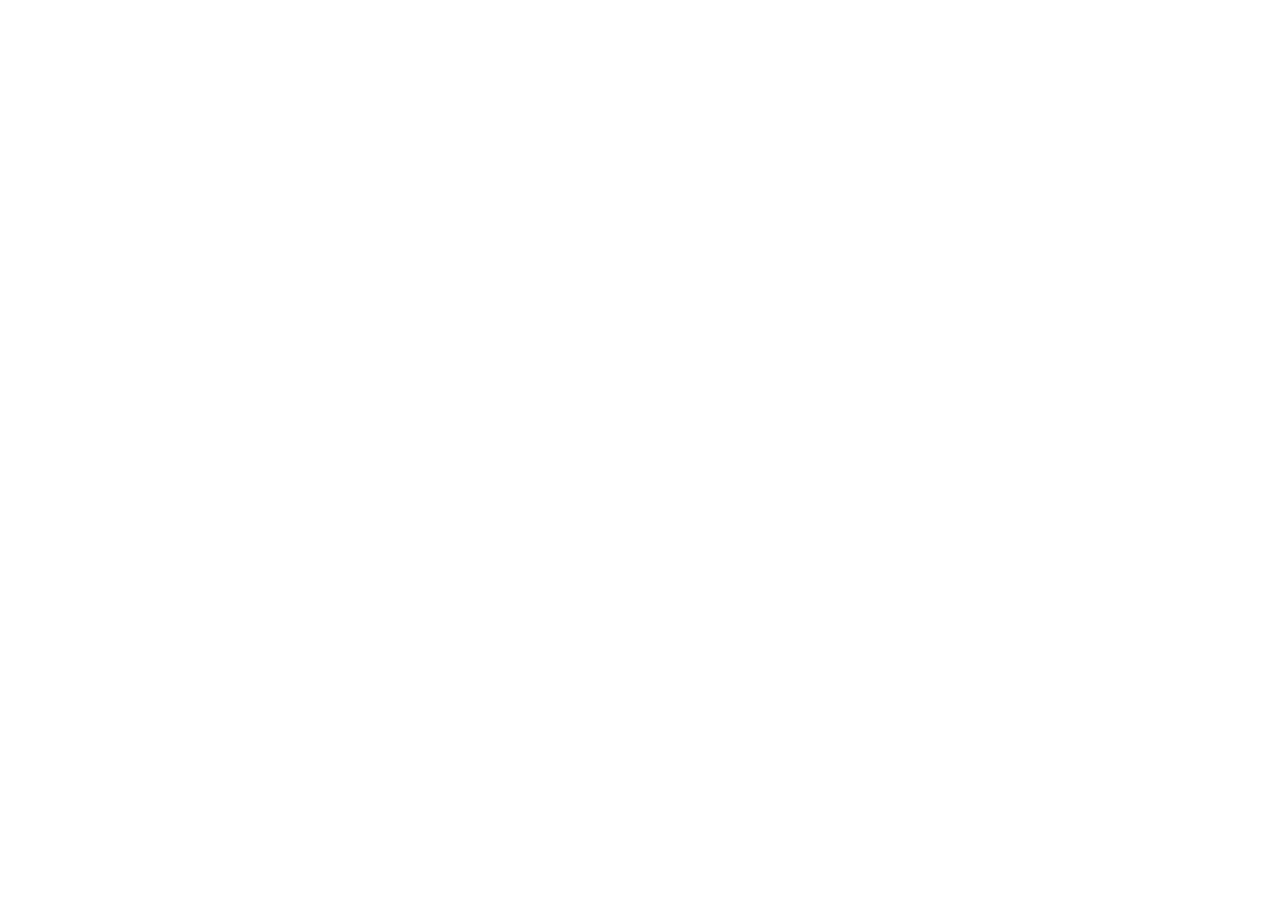
==== index.html @ a85ee02c "Add Google site verification page" ====
<!doctype html>
<html lang="en">
  <head>
    <meta charset="utf-8">
    <meta name="viewport" content="width=device-width, initial-scale=1">
    <meta name="google-site-verification" content="SdkcGnZ0TJqAQD-XSaxdFHs3NhHoQCtlBqXM9RdpTBs">
    <title>Neon Flip Game</title>
  </head>
  <body>
  </body>
</html>
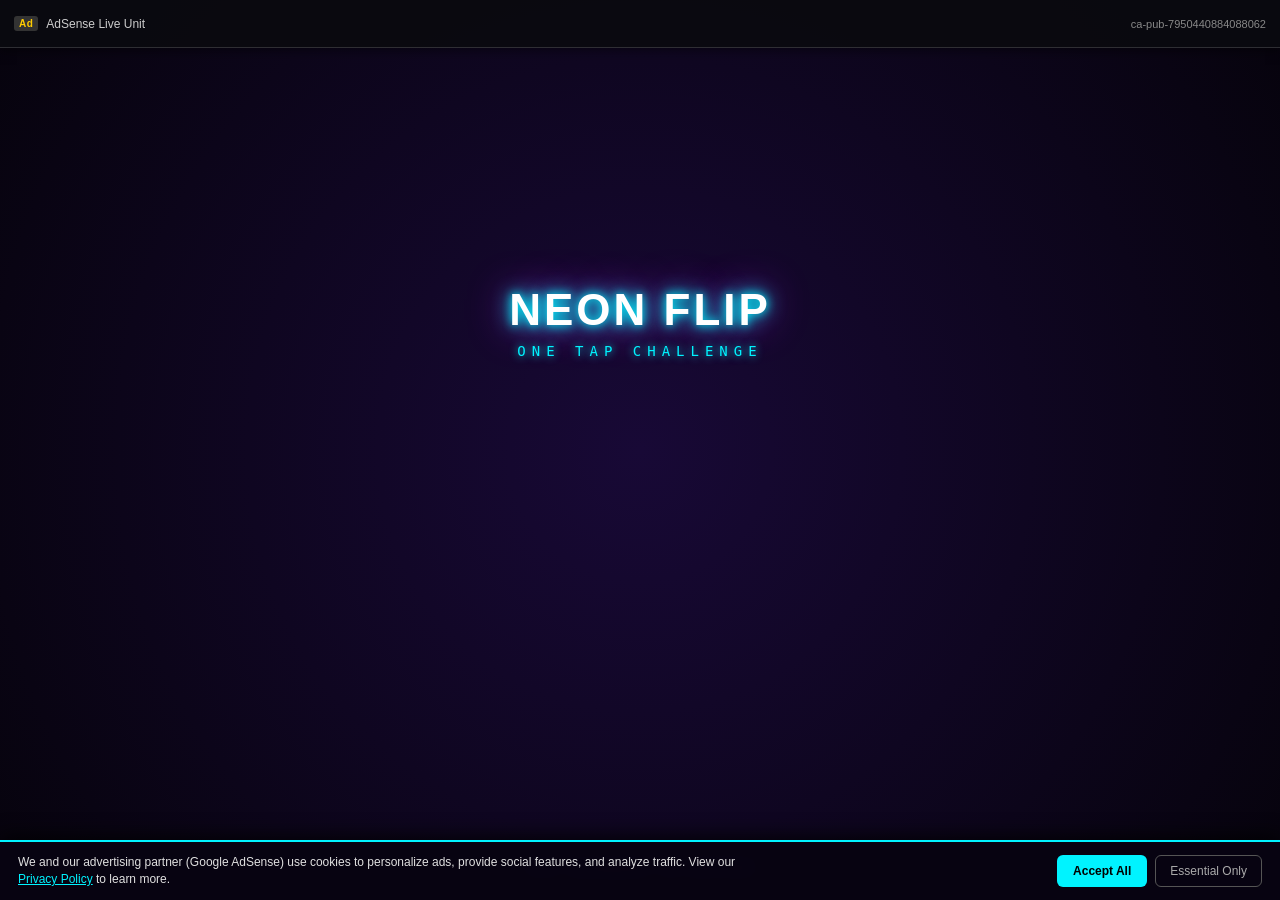
==== commit 8f27496d: "Restore game and add four AdSense units Co-authored-by: Copilot <223556219+Copilot@users.noreply.git" ====
--- a/index.html
+++ b/index.html
@@ -1,11 +1,500 @@
-<!doctype html>
+<!DOCTYPE html>
 <html lang="en">
-  <head>
-    <meta charset="utf-8">
-    <meta name="viewport" content="width=device-width, initial-scale=1">
-    <meta name="google-site-verification" content="SdkcGnZ0TJqAQD-XSaxdFHs3NhHoQCtlBqXM9RdpTBs">
-    <title>Neon Flip Game</title>
-  </head>
-  <body>
-  </body>
-</html>+<head>
+  <meta charset="UTF-8">
+  <meta name="viewport" content="width=device-width, initial-scale=1.0, maximum-scale=1.0, user-scalable=no, viewport-fit=cover">
+  <title>NEON FLIP – One Tap Gravity Challenge</title>
+  <meta name="description" content="Addictive one-touch cyberpunk arcade game. Tap to flip gravity, avoid lethal lasers, collect coins, and challenge friends!">
+  <meta name="google-adsense-account" content="ca-pub-7950440884088062">
+  <meta name="theme-color" content="#06040e">
+
+  <!-- Live Google AdSense Script -->
+  <script async src="https://pagead2.googlesyndication.com/pagead/js/adsbygoogle.js?client=ca-pub-7950440884088062" crossorigin="anonymous"></script>
+
+  <link rel="stylesheet" href="css/style.css">
+  <style>
+    /* Legal Navigation & Cookie Banner Styling */
+    .menu-legal-links {
+      display: flex;
+      flex-wrap: wrap;
+      justify-content: center;
+      gap: 12px;
+      margin-top: 14px;
+      padding-top: 10px;
+      border-top: 1px solid rgba(0, 243, 255, 0.2);
+    }
+    .menu-legal-links a {
+      color: #00f3ff;
+      font-size: 11px;
+      text-decoration: none;
+      font-weight: bold;
+    }
+    .menu-legal-links a:hover { text-decoration: underline; }
+
+    /* Live AdSense Banner Wrapper */
+    .adsense-unit-wrapper {
+      width: 100%;
+      max-width: 420px;
+      min-height: 50px;
+      background: rgba(10, 8, 20, 0.85);
+      border: 1px solid rgba(0, 243, 255, 0.3);
+      border-radius: 8px;
+      margin: 8px 0;
+      overflow: hidden;
+      display: flex;
+      flex-direction: column;
+      align-items: center;
+      justify-content: center;
+    }
+    .adsense-tag-label {
+      font-size: 9px;
+      color: #78909c;
+      text-transform: uppercase;
+      letter-spacing: 0.5px;
+      margin-bottom: 2px;
+    }
+
+    /* Cookie Banner */
+    #cookie-consent-banner {
+      position: fixed;
+      bottom: 0;
+      left: 0;
+      width: 100%;
+      background: rgba(8, 4, 18, 0.98);
+      border-top: 2px solid #00f3ff;
+      padding: 12px 18px;
+      z-index: 9999;
+      display: flex;
+      flex-wrap: wrap;
+      align-items: center;
+      justify-content: space-between;
+      gap: 12px;
+      box-shadow: 0 -4px 20px rgba(0, 0, 0, 0.8);
+      backdrop-filter: blur(8px);
+    }
+    .cookie-text {
+      font-size: 12px;
+      color: #e0e0e0;
+      max-width: 720px;
+      line-height: 1.4;
+    }
+    .cookie-text a { color: #00f3ff; text-decoration: underline; }
+    .cookie-actions { display: flex; gap: 8px; }
+    .btn-cookie-accept {
+      background: #00f3ff;
+      color: #000;
+      font-weight: 900;
+      font-size: 12px;
+      padding: 8px 16px;
+      border: none;
+      border-radius: 6px;
+      cursor: pointer;
+    }
+    .btn-cookie-decline {
+      background: transparent;
+      color: #aaa;
+      border: 1px solid #555;
+      font-size: 12px;
+      padding: 8px 14px;
+      border-radius: 6px;
+      cursor: pointer;
+    }
+
+    /* Editorial Details for AdSense Crawlers */
+    .game-editorial-guide {
+      margin-top: 10px;
+      text-align: left;
+      font-size: 11px;
+      color: #8e9aaf;
+      line-height: 1.4;
+      background: rgba(0, 0, 0, 0.4);
+      padding: 8px 12px;
+      border-radius: 8px;
+      border: 1px solid rgba(255, 255, 255, 0.08);
+      max-height: 80px;
+      overflow-y: auto;
+    }
+    .game-editorial-guide summary {
+      color: #00f3ff;
+      font-weight: bold;
+      cursor: pointer;
+      margin-bottom: 4px;
+    }
+  </style>
+</head>
+<body>
+
+  <div id="game-container">
+    <!-- Game Canvas -->
+    <canvas id="gameCanvas"></canvas>
+
+    <!-- Top AdSense Banner Bar -->
+    <aside id="admob-banner" aria-label="Advertisement Banner">
+      <div class="admob-content">
+        <span class="admob-badge">Ad</span>
+        <span>AdSense Live Unit</span>
+      </div>
+      <div style="font-size: 11px; color: #888;">ca-pub-7950440884088062</div>
+    </aside>
+
+    <!-- Screen 1: Animated Splash Screen -->
+    <section id="splash-screen" class="game-screen interactive-layer" aria-label="Splash Screen">
+      <div class="splash-content">
+        <h1 class="neon-logo">NEON FLIP</h1>
+        <div class="neon-sublogo">ONE TAP CHALLENGE</div>
+      </div>
+      <div id="splash-tap" class="tap-to-start hidden">TAP SCREEN TO ENTER</div>
+    </section>
+
+    <!-- Screen 2: Main Menu -->
+    <section id="menu-screen" class="game-screen interactive-layer hidden" aria-label="Main Menu">
+      <!-- Live AdSense Banner -->
+      <div class="adsense-unit-wrapper">
+        <div class="adsense-tag-label">Advertisement</div>
+        <ins class="adsbygoogle"
+             style="display:block"
+             data-ad-format="autorelaxed"
+             data-ad-client="ca-pub-7950440884088062"
+             data-ad-slot="6304951178"></ins>
+        <script>(adsbygoogle = window.adsbygoogle || []).push({});</script>
+        <ins class="adsbygoogle"
+             style="display:block"
+             data-ad-format="fluid"
+             data-ad-layout-key="-6t+ed+2i-1n-4w"
+             data-ad-client="ca-pub-7950440884088062"
+             data-ad-slot="7618032841"></ins>
+        <script>(adsbygoogle = window.adsbygoogle || []).push({});</script>
+      </div>
+
+      <!-- Top Stats Bar -->
+      <header class="stats-bar">
+        <div class="stat-pill stat-coins">
+          <span>🪙</span>
+          <span class="stat-coins-val">0</span>
+        </div>
+        <div id="vip-user-badge" class="vip-badge-tag hidden">VIP PASS ACTIVE</div>
+        <div class="stat-pill stat-high">
+          <span>👑 BEST:</span>
+          <span class="stat-highscore-val">0</span>
+        </div>
+      </header>
+
+      <div class="menu-hero">
+        <h2 class="menu-title">NEON FLIP</h2>
+        <div class="menu-subtitle">QUANTUM REFLEX MATRIX</div>
+      </div>
+
+      <div id="friend-challenge-alert" class="friend-challenge-alert hidden"></div>
+
+      <div class="menu-actions">
+        <button id="btn-play" class="cyber-btn btn-play-primary">
+          <span>▶ PLAY GAME</span>
+        </button>
+
+        <button id="btn-daily-challenge" class="cyber-btn btn-daily-accent">
+          <span>🌟 DAILY CHALLENGE</span>
+        </button>
+
+        <div class="menu-grid-buttons">
+          <button id="btn-open-shop" class="cyber-btn cyber-btn-secondary">
+            <span>🎨 SKINS</span>
+          </button>
+          <button id="btn-open-leaderboard" class="cyber-btn cyber-btn-secondary">
+            <span>🏆 RANKS</span>
+          </button>
+          <button id="btn-open-daily-rewards" class="cyber-btn cyber-btn-secondary">
+            <span>🎁 DAILY</span>
+          </button>
+          <button id="btn-open-achievements" class="cyber-btn cyber-btn-secondary">
+            <span>⭐ BADGES</span>
+          </button>
+        </div>
+
+        <button id="btn-open-vip" class="cyber-btn" style="border-color: #ffd700; color: #ffd700;">
+          <span>👑 VIP PASS (NO ADS)</span>
+        </button>
+
+        <button id="btn-open-settings" class="cyber-btn cyber-btn-secondary" style="margin-top: 4px;">
+          <span>⚙️ SETTINGS</span>
+        </button>
+
+        <!-- Editorial Overview for Googlebot Quality Indexing -->
+        <details class="game-editorial-guide">
+          <summary>🎮 About Neon Flip & Mechanics</summary>
+          <p>Neon Flip is an arcade reflex runner. Tap the screen or press Space to invert gravity between the floor and ceiling. Avoid laser spires and plasma mines while collecting neon coins. Near-miss maneuvers grant combo score multipliers. Features 8 unlockable skins, daily seeded runs, and real-time tournaments.</p>
+        </details>
+
+        <!-- Legal Navigation Links -->
+        <nav class="menu-legal-links" aria-label="Legal Navigation">
+          <a href="about.html">About Us</a>
+          <a href="privacy.html">Privacy Policy</a>
+          <a href="terms.html">Terms of Service</a>
+          <a href="contact.html">Contact Us</a>
+        </nav>
+      </div>
+    </section>
+
+    <!-- Screen 3: Gameplay HUD -->
+    <section id="gameplay-screen" class="game-screen hidden" aria-label="Gameplay HUD">
+      <header class="hud-top-bar">
+        <div class="stat-pill stat-coins interactive-ui">
+          <span>🪙</span>
+          <span id="hud-coins">0</span>
+        </div>
+
+        <div class="hud-score-box">
+          <div id="hud-score" class="hud-score-number">0</div>
+          <div id="hud-combo" class="hud-combo-badge hidden">2x COMBO!</div>
+        </div>
+
+        <button id="btn-pause" class="btn-icon interactive-ui" aria-label="Pause">⏸</button>
+      </header>
+
+      <div id="hud-challenge-banner" class="hud-challenge-banner hidden"></div>
+      <div class="tap-hint">TAP ANYWHERE TO FLIP GRAVITY</div>
+    </section>
+
+    <!-- Screen 4: Game Over Screen -->
+    <section id="gameover-screen" class="game-screen interactive-layer hidden" aria-label="Game Over">
+      <div class="gameover-card">
+        <h2 class="go-title">SYSTEM HALTED</h2>
+        <div id="go-new-high-badge" class="new-high-badge hidden">🏆 NEW RECORD!</div>
+
+        <div id="go-score-val" class="go-score-large">0</div>
+
+        <div class="go-stats-grid">
+          <div class="go-stat-cell">
+            <div class="cell-label">BEST RECORD</div>
+            <div id="go-best-val" class="cell-val">0</div>
+          </div>
+          <div class="go-stat-cell">
+            <div class="cell-label">COINS</div>
+            <div id="go-coins-val" class="cell-val">+0</div>
+          </div>
+          <div class="go-stat-cell">
+            <div class="cell-label">NEAR MISS</div>
+            <div id="go-nearmiss-val" class="cell-val">0</div>
+          </div>
+        </div>
+
+        <!-- Live Google AdSense Game-Over Ad Unit -->
+        <div class="adsense-unit-wrapper">
+          <div class="adsense-tag-label">Advertisement</div>
+          <ins class="adsbygoogle"
+               style="display:block; text-align:center;"
+               data-ad-layout="in-article"
+               data-ad-format="fluid"
+               data-ad-client="ca-pub-7950440884088062"
+               data-ad-slot="7697748881"></ins>
+          <script>(adsbygoogle = window.adsbygoogle || []).push({});</script>
+          <!-- VELAR -->
+          <ins class="adsbygoogle"
+                style="display:block"
+                data-ad-client="ca-pub-7950440884088062"
+                data-ad-slot="7650656586"
+                data-ad-format="auto"
+                data-full-width-responsive="true"></ins>
+          <script>(adsbygoogle = window.adsbygoogle || []).push({});</script>
+        </div>
+
+        <div class="go-actions">
+          <button id="btn-revive-ad" class="cyber-btn btn-revive-accent">
+            <span>🎬 REVIVE WITH SHIELD</span>
+          </button>
+          <button id="btn-double-coins" class="cyber-btn" style="border-color: #ffd700; color: #ffd700;">
+            <span>💰 DOUBLE COINS</span>
+          </button>
+          <button id="btn-gameover-restart" class="cyber-btn btn-play-primary">
+            <span>↺ INSTANT RESTART</span>
+          </button>
+          <button id="btn-share-scorecard" class="cyber-btn btn-share-accent">
+            <span>📤 SHARE SCORECARD</span>
+          </button>
+          <button id="btn-gameover-menu" class="cyber-btn cyber-btn-secondary">
+            <span>MAIN MENU</span>
+          </button>
+        </div>
+      </div>
+    </section>
+
+    <!-- Modal: Pause -->
+    <div id="pause-modal" class="modal-overlay hidden" role="dialog" aria-modal="true">
+      <div class="modal-content interactive-ui">
+        <div class="modal-header">
+          <h3 class="modal-title">GAME PAUSED</h3>
+        </div>
+        <div class="modal-body" style="display: flex; flex-direction: column; gap: 12px;">
+          <button id="btn-resume" class="cyber-btn btn-play-primary">RESUME</button>
+          <button id="btn-pause-restart" class="cyber-btn">RESTART</button>
+          <button id="btn-pause-quit" class="cyber-btn cyber-btn-secondary">QUIT TO MENU</button>
+        </div>
+      </div>
+    </div>
+
+    <!-- Modal: Skins Shop -->
+    <div id="skins-modal" class="modal-overlay hidden" role="dialog" aria-modal="true">
+      <div class="modal-content interactive-ui">
+        <div class="modal-header">
+          <h3 class="modal-title">CYBER SKINS SHOP</h3>
+          <button class="btn-close-modal">✕</button>
+        </div>
+        <div class="modal-body">
+          <div id="skins-grid-container" class="skins-grid"></div>
+        </div>
+      </div>
+    </div>
+
+    <!-- Modal: Leaderboards -->
+    <div id="leaderboard-modal" class="modal-overlay hidden" role="dialog" aria-modal="true">
+      <div class="modal-content interactive-ui">
+        <div class="modal-header">
+          <h3 class="modal-title">LEADERBOARDS</h3>
+          <button class="btn-close-modal">✕</button>
+        </div>
+        <div class="modal-body">
+          <div class="lb-tabs">
+            <button id="tab-global" class="lb-tab active">GLOBAL</button>
+            <button id="tab-daily" class="lb-tab">DAILY SEED</button>
+          </div>
+          <div id="leaderboard-list" class="lb-list"></div>
+        </div>
+      </div>
+    </div>
+
+    <!-- Modal: Daily Rewards -->
+    <div id="daily-rewards-modal" class="modal-overlay hidden" role="dialog" aria-modal="true">
+      <div class="modal-content interactive-ui">
+        <div class="modal-header">
+          <h3 class="modal-title">7-DAY DAILY REWARDS</h3>
+          <button class="btn-close-modal">✕</button>
+        </div>
+        <div class="modal-body">
+          <div id="daily-calendar-grid" class="daily-grid"></div>
+        </div>
+      </div>
+    </div>
+
+    <!-- Modal: Achievements -->
+    <div id="achievements-modal" class="modal-overlay hidden" role="dialog" aria-modal="true">
+      <div class="modal-content interactive-ui">
+        <div class="modal-header">
+          <h3 class="modal-title">ACHIEVEMENTS</h3>
+          <button class="btn-close-modal">✕</button>
+        </div>
+        <div class="modal-body">
+          <div id="achievements-list-container" class="ach-list"></div>
+        </div>
+      </div>
+    </div>
+
+    <!-- Modal: Settings -->
+    <div id="settings-modal" class="modal-overlay hidden" role="dialog" aria-modal="true">
+      <div class="modal-content interactive-ui">
+        <div class="modal-header">
+          <h3 class="modal-title">SETTINGS</h3>
+          <button class="btn-close-modal">✕</button>
+        </div>
+        <div class="modal-body">
+          <div class="settings-group">
+            <div class="setting-row">
+              <label for="setting-master-vol">Master Volume</label>
+              <input id="setting-master-vol" type="range" min="0" max="100">
+            </div>
+            <div class="setting-row">
+              <label for="setting-sfx-vol">SFX Volume</label>
+              <input id="setting-sfx-vol" type="range" min="0" max="100">
+            </div>
+            <div class="setting-row">
+              <label for="setting-music-vol">Synth Music</label>
+              <input id="setting-music-vol" type="range" min="0" max="100">
+            </div>
+            <div class="setting-row">
+              <label for="setting-haptics">Vibration / Haptics</label>
+              <input id="setting-haptics" type="checkbox">
+            </div>
+            <div class="setting-row">
+              <label for="setting-screenshake">Screen Shake</label>
+              <input id="setting-screenshake" type="checkbox">
+            </div>
+            <div class="setting-row">
+              <label for="setting-quality">Graphics Quality</label>
+              <select id="setting-quality">
+                <option value="high">High (Full Bloom)</option>
+                <option value="medium">Medium</option>
+                <option value="low">Low (Fast Battery)</option>
+              </select>
+            </div>
+            <button id="btn-reset-data" class="cyber-btn" style="border-color: #ff0055; color: #ff0055; margin-top: 10px;">
+              RESET PROGRESS
+            </button>
+          </div>
+        </div>
+      </div>
+    </div>
+
+    <!-- Modal: Share Scorecard -->
+    <div id="scorecard-modal" class="modal-overlay hidden" role="dialog" aria-modal="true">
+      <div class="modal-content interactive-ui">
+        <div class="modal-header">
+          <h3 class="modal-title">SHARE SCORECARD</h3>
+          <button class="btn-close-modal">✕</button>
+        </div>
+        <div class="modal-body" style="text-align: center;">
+          <img id="scorecard-preview-img" alt="Scorecard Preview" src="">
+          <div style="display: flex; flex-direction: column; gap: 8px; margin-top: 14px;">
+            <button id="btn-scorecard-share" class="cyber-btn btn-play-primary">SHARE VIA APPS</button>
+            <button id="btn-scorecard-download" class="cyber-btn">DOWNLOAD IMAGE</button>
+            <button id="btn-copy-challenge-link" class="cyber-btn btn-daily-accent">COPY CHALLENGE LINK</button>
+          </div>
+        </div>
+      </div>
+    </div>
+
+    <!-- GDPR / CCPA Cookie Consent Banner -->
+    <div id="cookie-consent-banner" class="hidden" role="region" aria-label="Cookie Consent">
+      <div class="cookie-text">
+        We and our advertising partner (Google AdSense) use cookies to personalize ads, provide social features, and analyze traffic. View our <a href="privacy.html" target="_blank">Privacy Policy</a> to learn more.
+      </div>
+      <div class="cookie-actions">
+        <button id="btn-cookie-accept" class="btn-cookie-accept">Accept All</button>
+        <button id="btn-cookie-decline" class="btn-cookie-decline">Essential Only</button>
+      </div>
+    </div>
+
+  </div>
+
+  <!-- Cookie Consent Logic -->
+  <script>
+    (function() {
+      const banner = document.getElementById('cookie-consent-banner');
+      const acceptBtn = document.getElementById('btn-cookie-accept');
+      const declineBtn = document.getElementById('btn-cookie-decline');
+      const consentKey = 'neon_flip_cookie_consent';
+
+      if (!localStorage.getItem(consentKey)) {
+        banner.classList.remove('hidden');
+      }
+
+      function handleConsent(choice) {
+        localStorage.setItem(consentKey, choice);
+        banner.classList.add('hidden');
+      }
+
+      if (acceptBtn) acceptBtn.addEventListener('click', () => handleConsent('accepted'));
+      if (declineBtn) declineBtn.addEventListener('click', () => handleConsent('declined'));
+    })();
+  </script>
+
+  <!-- Game Scripts -->
+  <script src="js/storage.js"></script>
+  <script src="js/audio.js"></script>
+  <script src="js/skins.js"></script>
+  <script src="js/challenges.js"></script>
+  <script src="js/admob.js"></script>
+  <script src="js/leaderboard.js"></script>
+  <script src="js/scorecard.js"></script>
+  <script src="js/engine.js"></script>
+  <script src="js/main.js"></script>
+
+</body>
+</html>
--- a/css/style.css
+++ b/css/style.css
@@ -0,0 +1,911 @@
+/* ==========================================================================
+   NEON FLIP: ONE TAP CHALLENGE – Futuristic Cyberpunk Theme
+   ========================================================================== */
+
+:root {
+  --neon-cyan: #00f3ff;
+  --neon-purple: #b026ff;
+  --neon-magenta: #ff007f;
+  --neon-gold: #ffd700;
+  --neon-green: #00ff66;
+  --dark-bg: #06040e;
+  --panel-bg: rgba(18, 12, 34, 0.88);
+  --panel-border: rgba(0, 243, 255, 0.35);
+  --font-cyber: 'Orbitron', -apple-system, BlinkMacSystemFont, "Segoe UI", Roboto, sans-serif;
+  --font-mono: 'Rajdhani', monospace, sans-serif;
+}
+
+* {
+  box-sizing: border-box;
+  margin: 0;
+  padding: 0;
+  -webkit-touch-callout: none;
+  -webkit-user-select: none;
+  user-select: none;
+  -webkit-tap-highlight-color: transparent;
+}
+
+html, body {
+  width: 100%;
+  height: 100%;
+  overflow: hidden;
+  background-color: var(--dark-bg);
+  color: #ffffff;
+  font-family: var(--font-cyber);
+  position: fixed;
+}
+
+/* ==========================================================================
+   MAIN VIEWPORT & CANVAS
+   ========================================================================== */
+
+#game-container {
+  position: relative;
+  width: 100%;
+  height: 100%;
+  overflow: hidden;
+  display: flex;
+  flex-direction: column;
+  align-items: center;
+  justify-content: center;
+  background: radial-gradient(circle at center, #110825 0%, #05030a 100%);
+}
+
+#gameCanvas {
+  position: absolute;
+  top: 0;
+  left: 0;
+  width: 100%;
+  height: 100%;
+  display: block;
+  z-index: 1;
+}
+
+/* ==========================================================================
+   ADMOB SMART BANNER (TOP)
+   ========================================================================== */
+
+#admob-banner {
+  position: absolute;
+  top: 0;
+  left: 0;
+  width: 100%;
+  height: 48px;
+  background: rgba(10, 10, 15, 0.95);
+  border-bottom: 1px solid rgba(255, 255, 255, 0.15);
+  display: flex;
+  align-items: center;
+  justify-content: space-between;
+  padding: 0 14px;
+  z-index: 25;
+  font-family: -apple-system, sans-serif;
+  box-shadow: 0 2px 10px rgba(0, 0, 0, 0.5);
+}
+
+.admob-badge {
+  background: #333;
+  color: #ffcc00;
+  font-size: 10px;
+  font-weight: bold;
+  padding: 2px 5px;
+  border-radius: 3px;
+  letter-spacing: 0.5px;
+}
+
+.admob-content {
+  display: flex;
+  align-items: center;
+  gap: 8px;
+  font-size: 12px;
+  color: #ccc;
+}
+
+.admob-cta {
+  background: #1a73e8;
+  color: #fff;
+  font-size: 11px;
+  font-weight: 600;
+  padding: 4px 10px;
+  border-radius: 4px;
+  text-transform: uppercase;
+}
+
+/* ==========================================================================
+   UI SCREENS & LAYERS
+   ========================================================================== */
+
+.game-screen {
+  position: absolute;
+  top: 0;
+  left: 0;
+  width: 100%;
+  height: 100%;
+  z-index: 10;
+  display: flex;
+  flex-direction: column;
+  align-items: center;
+  justify-content: space-between;
+  padding: 60px 20px 24px;
+  pointer-events: none;
+}
+
+.interactive-layer {
+  pointer-events: auto;
+}
+
+.hidden {
+  display: none !important;
+}
+
+/* ==========================================================================
+   SPLASH SCREEN
+   ========================================================================== */
+
+#splash-screen {
+  background: radial-gradient(circle at center, #180936 0%, #06030c 100%);
+  pointer-events: auto;
+  cursor: pointer;
+}
+
+.splash-content {
+  display: flex;
+  flex-direction: column;
+  align-items: center;
+  margin-top: 25vh;
+}
+
+.neon-logo {
+  font-size: 44px;
+  font-weight: 900;
+  color: #ffffff;
+  text-shadow: 0 0 10px var(--neon-cyan), 0 0 20px var(--neon-cyan), 0 0 40px var(--neon-purple);
+  letter-spacing: 3px;
+  animation: logoPulse 2s infinite ease-in-out;
+}
+
+.neon-sublogo {
+  font-size: 14px;
+  letter-spacing: 6px;
+  color: var(--neon-cyan);
+  text-shadow: 0 0 8px var(--neon-cyan);
+  margin-top: 8px;
+  font-family: var(--font-mono);
+}
+
+.tap-to-start {
+  margin-top: 40px;
+  font-size: 15px;
+  letter-spacing: 3px;
+  color: #ffffff;
+  animation: blink 1.2s infinite;
+}
+
+/* ==========================================================================
+   HEADER STATS BAR
+   ========================================================================== */
+
+.stats-bar {
+  width: 100%;
+  max-width: 420px;
+  display: flex;
+  justify-content: space-between;
+  align-items: center;
+  background: rgba(14, 10, 28, 0.7);
+  backdrop-filter: blur(8px);
+  -webkit-backdrop-filter: blur(8px);
+  padding: 8px 16px;
+  border-radius: 20px;
+  border: 1px solid rgba(0, 243, 255, 0.25);
+  box-shadow: 0 0 12px rgba(0, 243, 255, 0.15);
+}
+
+.stat-pill {
+  display: flex;
+  align-items: center;
+  gap: 6px;
+  font-size: 13px;
+  font-weight: bold;
+}
+
+.stat-coins { color: var(--neon-gold); }
+.stat-high { color: var(--neon-cyan); }
+
+.vip-badge-tag {
+  background: linear-gradient(135deg, #ffd700, #ff8800);
+  color: #000;
+  font-size: 10px;
+  font-weight: 900;
+  padding: 2px 7px;
+  border-radius: 10px;
+  box-shadow: 0 0 8px #ffd700;
+}
+
+/* ==========================================================================
+   MAIN MENU SCREEN
+   ========================================================================== */
+
+.menu-hero {
+  text-align: center;
+  margin-top: 15px;
+}
+
+.menu-title {
+  font-size: 38px;
+  font-weight: 900;
+  letter-spacing: 2px;
+  background: linear-gradient(to bottom, #ffffff, var(--neon-cyan));
+  -webkit-background-clip: text;
+  -webkit-text-fill-color: transparent;
+  text-shadow: 0 0 15px rgba(0, 243, 255, 0.4);
+}
+
+.menu-subtitle {
+  font-size: 12px;
+  letter-spacing: 4px;
+  color: var(--neon-magenta);
+}
+
+.menu-actions {
+  display: flex;
+  flex-direction: column;
+  gap: 12px;
+  width: 100%;
+  max-width: 300px;
+}
+
+.cyber-btn {
+  width: 100%;
+  padding: 14px 20px;
+  font-family: var(--font-cyber);
+  font-size: 15px;
+  font-weight: bold;
+  letter-spacing: 1.5px;
+  color: #ffffff;
+  background: rgba(18, 12, 36, 0.85);
+  border: 1.5px solid var(--neon-cyan);
+  border-radius: 12px;
+  cursor: pointer;
+  position: relative;
+  overflow: hidden;
+  transition: all 0.2s ease;
+  box-shadow: 0 0 12px rgba(0, 243, 255, 0.2);
+  display: flex;
+  align-items: center;
+  justify-content: center;
+  gap: 10px;
+}
+
+.cyber-btn:active {
+  transform: scale(0.97);
+  box-shadow: 0 0 20px rgba(0, 243, 255, 0.5);
+}
+
+.btn-play-primary {
+  background: linear-gradient(135deg, rgba(0, 243, 255, 0.3), rgba(176, 38, 255, 0.3));
+  border-color: var(--neon-cyan);
+  font-size: 18px;
+  padding: 16px 20px;
+  box-shadow: 0 0 22px rgba(0, 243, 255, 0.4);
+}
+
+.btn-daily-accent {
+  border-color: var(--neon-gold);
+  color: var(--neon-gold);
+  box-shadow: 0 0 12px rgba(255, 215, 0, 0.25);
+}
+
+.menu-grid-buttons {
+  display: grid;
+  grid-template-columns: 1fr 1fr;
+  gap: 10px;
+  width: 100%;
+  max-width: 300px;
+}
+
+.cyber-btn-secondary {
+  padding: 10px 12px;
+  font-size: 12px;
+  border-color: rgba(176, 38, 255, 0.6);
+  color: #e0d0ff;
+  border-radius: 10px;
+}
+
+.friend-challenge-alert {
+  width: 100%;
+  max-width: 340px;
+  background: rgba(255, 0, 127, 0.25);
+  border: 1px solid var(--neon-magenta);
+  color: #fff;
+  padding: 8px 12px;
+  border-radius: 8px;
+  font-size: 11px;
+  text-align: center;
+  box-shadow: 0 0 15px rgba(255, 0, 127, 0.3);
+}
+
+/* ==========================================================================
+   GAMEPLAY HUD
+   ========================================================================== */
+
+#gameplay-screen {
+  padding-top: 55px;
+}
+
+.hud-top-bar {
+  width: 100%;
+  display: flex;
+  justify-content: space-between;
+  align-items: center;
+  padding: 0 10px;
+}
+
+.hud-score-box {
+  display: flex;
+  flex-direction: column;
+  align-items: center;
+}
+
+.hud-score-number {
+  font-size: 42px;
+  font-weight: 900;
+  color: #ffffff;
+  text-shadow: 0 0 15px var(--neon-cyan);
+  line-height: 1;
+}
+
+.hud-combo-badge {
+  font-size: 12px;
+  color: var(--neon-magenta);
+  font-weight: bold;
+  letter-spacing: 1px;
+  margin-top: 4px;
+}
+
+.btn-icon {
+  background: rgba(18, 12, 36, 0.8);
+  border: 1px solid rgba(0, 243, 255, 0.4);
+  color: #fff;
+  width: 40px;
+  height: 40px;
+  border-radius: 50%;
+  cursor: pointer;
+  display: flex;
+  align-items: center;
+  justify-content: center;
+  font-size: 16px;
+  box-shadow: 0 0 10px rgba(0, 243, 255, 0.2);
+}
+
+.hud-challenge-banner {
+  background: rgba(0, 243, 255, 0.15);
+  border: 1px solid var(--neon-cyan);
+  padding: 4px 12px;
+  border-radius: 12px;
+  font-size: 11px;
+  font-weight: bold;
+  letter-spacing: 1px;
+}
+
+.tap-hint {
+  font-size: 12px;
+  letter-spacing: 2px;
+  color: rgba(255, 255, 255, 0.5);
+  animation: blink 1.5s infinite;
+  margin-bottom: 30px;
+}
+
+/* ==========================================================================
+   GAME OVER SCREEN
+   ========================================================================== */
+
+.gameover-card {
+  width: 100%;
+  max-width: 320px;
+  background: var(--panel-bg);
+  border: 1.5px solid var(--neon-magenta);
+  border-radius: 16px;
+  padding: 24px 18px;
+  text-align: center;
+  backdrop-filter: blur(10px);
+  -webkit-backdrop-filter: blur(10px);
+  box-shadow: 0 0 25px rgba(255, 0, 127, 0.35);
+  margin-top: 30px;
+}
+
+.go-title {
+  font-size: 26px;
+  font-weight: 900;
+  color: #ffffff;
+  letter-spacing: 2px;
+}
+
+.new-high-badge {
+  background: linear-gradient(135deg, #ffd700, #ff007f);
+  color: #000;
+  font-size: 11px;
+  font-weight: 900;
+  padding: 3px 10px;
+  border-radius: 12px;
+  display: inline-block;
+  margin-top: 6px;
+  box-shadow: 0 0 12px #ffd700;
+}
+
+.go-score-large {
+  font-size: 54px;
+  font-weight: 900;
+  color: #ffffff;
+  text-shadow: 0 0 18px var(--neon-cyan);
+  margin: 10px 0;
+}
+
+.go-stats-grid {
+  display: grid;
+  grid-template-columns: 1fr 1fr 1fr;
+  gap: 8px;
+  margin: 16px 0;
+}
+
+.go-stat-cell {
+  background: rgba(255, 255, 255, 0.05);
+  border: 1px solid rgba(255, 255, 255, 0.1);
+  padding: 8px 4px;
+  border-radius: 8px;
+}
+
+.cell-label {
+  font-size: 9px;
+  color: #8e9aaf;
+  letter-spacing: 0.5px;
+}
+
+.cell-val {
+  font-size: 16px;
+  font-weight: bold;
+  color: #ffffff;
+  margin-top: 2px;
+}
+
+.go-actions {
+  display: flex;
+  flex-direction: column;
+  gap: 10px;
+  margin-top: 14px;
+}
+
+.btn-revive-accent {
+  background: linear-gradient(135deg, rgba(0, 255, 102, 0.3), rgba(0, 243, 255, 0.3));
+  border-color: var(--neon-green);
+  color: var(--neon-green);
+  box-shadow: 0 0 15px rgba(0, 255, 102, 0.3);
+}
+
+.btn-share-accent {
+  border-color: var(--neon-purple);
+  color: #d896ff;
+  box-shadow: 0 0 12px rgba(176, 38, 255, 0.25);
+}
+
+/* ==========================================================================
+   MODALS (SKINS, LEADERBOARD, REWARDS, SETTINGS, SHARE)
+   ========================================================================== */
+
+.modal-overlay {
+  position: absolute;
+  top: 0;
+  left: 0;
+  width: 100%;
+  height: 100%;
+  background: rgba(4, 2, 10, 0.85);
+  backdrop-filter: blur(8px);
+  -webkit-backdrop-filter: blur(8px);
+  z-index: 30;
+  display: flex;
+  align-items: center;
+  justify-content: center;
+  padding: 20px;
+}
+
+.modal-content {
+  width: 100%;
+  max-width: 360px;
+  max-height: 85vh;
+  background: var(--panel-bg);
+  border: 1.5px solid var(--panel-border);
+  border-radius: 18px;
+  display: flex;
+  flex-direction: column;
+  overflow: hidden;
+  box-shadow: 0 0 30px rgba(0, 243, 255, 0.25);
+}
+
+.modal-header {
+  display: flex;
+  align-items: center;
+  justify-content: space-between;
+  padding: 16px 20px;
+  border-bottom: 1px solid rgba(255, 255, 255, 0.1);
+}
+
+.modal-title {
+  font-size: 18px;
+  font-weight: 900;
+  letter-spacing: 1px;
+  color: #ffffff;
+}
+
+.btn-close-modal {
+  background: none;
+  border: none;
+  color: #aaa;
+  font-size: 22px;
+  cursor: pointer;
+}
+
+.modal-body {
+  padding: 16px;
+  overflow-y: auto;
+  flex: 1;
+}
+
+/* ==========================================================================
+   SKINS GRID
+   ========================================================================== */
+
+.skins-grid {
+  display: grid;
+  grid-template-columns: 1fr 1fr;
+  gap: 12px;
+}
+
+.skin-card {
+  background: rgba(255, 255, 255, 0.04);
+  border: 1px solid rgba(255, 255, 255, 0.12);
+  border-radius: 12px;
+  padding: 12px;
+  display: flex;
+  flex-direction: column;
+  align-items: center;
+  text-align: center;
+}
+
+.skin-card.equipped {
+  border-color: var(--neon-cyan);
+  box-shadow: 0 0 15px rgba(0, 243, 255, 0.3);
+}
+
+.skin-title {
+  font-size: 13px;
+  font-weight: bold;
+  margin-top: 8px;
+}
+
+.skin-rarity {
+  font-size: 10px;
+  text-transform: uppercase;
+  margin-top: 2px;
+  letter-spacing: 0.5px;
+}
+
+.rarity-common { color: #8e9aaf; }
+.rarity-rare { color: var(--neon-cyan); }
+.rarity-epic { color: var(--neon-purple); }
+.rarity-legendary { color: var(--neon-gold); }
+.rarity-exclusive { color: var(--neon-magenta); }
+
+.btn-skin-action {
+  width: 100%;
+  margin-top: 10px;
+  padding: 6px 0;
+  font-family: var(--font-cyber);
+  font-size: 11px;
+  font-weight: bold;
+  border-radius: 6px;
+  border: 1px solid var(--neon-cyan);
+  background: rgba(0, 243, 255, 0.15);
+  color: #ffffff;
+  cursor: pointer;
+}
+
+.btn-skin-action.btn-equipped {
+  border-color: #555;
+  background: #333;
+  color: #888;
+}
+
+/* ==========================================================================
+   LEADERBOARD & TOURNAMENTS
+   ========================================================================== */
+
+.lb-tabs {
+  display: flex;
+  gap: 8px;
+  margin-bottom: 12px;
+}
+
+.lb-tab {
+  flex: 1;
+  padding: 8px 0;
+  font-family: var(--font-cyber);
+  font-size: 11px;
+  background: rgba(255, 255, 255, 0.05);
+  border: 1px solid rgba(255, 255, 255, 0.15);
+  color: #aaa;
+  border-radius: 8px;
+  cursor: pointer;
+}
+
+.lb-tab.active {
+  background: rgba(0, 243, 255, 0.2);
+  border-color: var(--neon-cyan);
+  color: #fff;
+  box-shadow: 0 0 10px rgba(0, 243, 255, 0.2);
+}
+
+.lb-list {
+  display: flex;
+  flex-direction: column;
+  gap: 8px;
+}
+
+.lb-item {
+  display: flex;
+  align-items: center;
+  justify-content: space-between;
+  background: rgba(255, 255, 255, 0.04);
+  border: 1px solid rgba(255, 255, 255, 0.08);
+  padding: 10px 12px;
+  border-radius: 8px;
+}
+
+.lb-user-item {
+  background: rgba(0, 243, 255, 0.12);
+  border-color: var(--neon-cyan);
+}
+
+.lb-rank {
+  font-size: 12px;
+  font-weight: bold;
+  width: 50px;
+  color: var(--neon-gold);
+}
+
+.lb-name {
+  flex: 1;
+  font-size: 13px;
+  display: flex;
+  align-items: center;
+  gap: 6px;
+}
+
+.verified-icon {
+  color: var(--neon-cyan);
+  font-size: 10px;
+}
+
+.lb-score {
+  font-size: 14px;
+  font-weight: bold;
+  color: var(--neon-cyan);
+}
+
+/* ==========================================================================
+   DAILY CALENDAR GRID
+   ========================================================================== */
+
+.daily-grid {
+  display: grid;
+  grid-template-columns: repeat(4, 1fr);
+  gap: 8px;
+}
+
+.daily-day-card {
+  background: rgba(255, 255, 255, 0.04);
+  border: 1px solid rgba(255, 255, 255, 0.1);
+  border-radius: 8px;
+  padding: 10px 4px;
+  text-align: center;
+  display: flex;
+  flex-direction: column;
+  align-items: center;
+  gap: 4px;
+}
+
+.daily-day-card.today {
+  border-color: var(--neon-gold);
+  background: rgba(255, 215, 0, 0.1);
+  box-shadow: 0 0 12px rgba(255, 215, 0, 0.25);
+}
+
+.day-num { font-size: 10px; color: #8e9aaf; }
+.day-icon { font-size: 20px; }
+.day-reward { font-size: 10px; font-weight: bold; color: #fff; }
+.day-status { font-size: 9px; color: var(--neon-green); font-weight: bold; }
+
+.btn-claim-daily {
+  width: 100%;
+  margin-top: 4px;
+  padding: 4px 0;
+  font-size: 10px;
+  font-weight: bold;
+  background: var(--neon-gold);
+  color: #000;
+  border: none;
+  border-radius: 4px;
+  cursor: pointer;
+}
+
+/* ==========================================================================
+   ACHIEVEMENTS LIST
+   ========================================================================== */
+
+.ach-list {
+  display: flex;
+  flex-direction: column;
+  gap: 8px;
+}
+
+.achievement-item {
+  display: flex;
+  align-items: center;
+  gap: 12px;
+  background: rgba(255, 255, 255, 0.04);
+  border: 1px solid rgba(255, 255, 255, 0.1);
+  padding: 10px 14px;
+  border-radius: 10px;
+}
+
+.achievement-item.unlocked {
+  border-color: var(--neon-green);
+}
+
+.ach-icon { font-size: 22px; }
+.ach-details { flex: 1; }
+.ach-name { font-size: 13px; font-weight: bold; }
+.ach-desc { font-size: 10px; color: #8e9aaf; margin-top: 2px; }
+.ach-reward { font-size: 12px; font-weight: bold; color: var(--neon-gold); }
+.reward-claimed { color: var(--neon-green); }
+
+/* ==========================================================================
+   SETTINGS FORM
+   ========================================================================== */
+
+.settings-group {
+  display: flex;
+  flex-direction: column;
+  gap: 14px;
+}
+
+.setting-row {
+  display: flex;
+  justify-content: space-between;
+  align-items: center;
+  font-size: 13px;
+}
+
+.setting-row input[type="range"] {
+  width: 140px;
+  accent-color: var(--neon-cyan);
+}
+
+.setting-row select {
+  background: #110d24;
+  color: #fff;
+  border: 1px solid var(--neon-cyan);
+  padding: 4px 8px;
+  border-radius: 6px;
+  font-family: var(--font-cyber);
+  font-size: 11px;
+}
+
+/* ==========================================================================
+   ADMOB REWARDED & INTERSTITIAL MODALS
+   ========================================================================== */
+
+.ad-video-mock {
+  width: 100%;
+  height: 220px;
+  background: #000;
+  border-radius: 8px;
+  display: flex;
+  flex-direction: column;
+  align-items: center;
+  justify-content: center;
+  border: 1px solid #333;
+  position: relative;
+  overflow: hidden;
+}
+
+.ad-video-badge {
+  position: absolute;
+  top: 10px;
+  left: 10px;
+  background: #ffd700;
+  color: #000;
+  font-size: 10px;
+  font-weight: bold;
+  padding: 2px 6px;
+  border-radius: 4px;
+}
+
+.ad-video-icon { font-size: 40px; }
+.ad-video-title { font-size: 14px; font-weight: bold; margin-top: 8px; color: #fff; }
+.ad-video-sub { font-size: 11px; color: #888; }
+
+.ad-progress-wrapper {
+  width: 100%;
+  height: 6px;
+  background: #222;
+  border-radius: 3px;
+  margin-top: 16px;
+  overflow: hidden;
+}
+
+.ad-progress-fill {
+  height: 100%;
+  width: 0%;
+  background: var(--neon-cyan);
+  transition: width 0.4s ease;
+}
+
+/* ==========================================================================
+   SCORECARD PREVIEW MODAL
+   ========================================================================== */
+
+#scorecard-preview-img {
+  width: 100%;
+  border-radius: 10px;
+  border: 1px solid var(--neon-cyan);
+  box-shadow: 0 0 20px rgba(0, 243, 255, 0.3);
+}
+
+/* ==========================================================================
+   ANIMATIONS & KEYFRAMES
+   ========================================================================== */
+
+@keyframes logoPulse {
+  0%, 100% { transform: scale(1); filter: drop-shadow(0 0 15px var(--neon-cyan)); }
+  50% { transform: scale(1.03); filter: drop-shadow(0 0 25px var(--neon-purple)); }
+}
+
+@keyframes blink {
+  0%, 100% { opacity: 1; }
+  50% { opacity: 0.35; }
+}
+
+.pulse-glow {
+  animation: pulseGlow 1.4s infinite alternate;
+}
+
+@keyframes pulseGlow {
+  0% { box-shadow: 0 0 8px var(--neon-cyan); }
+  100% { box-shadow: 0 0 22px var(--neon-cyan), 0 0 35px var(--neon-purple); }
+}
+
+/* Toast */
+.achievement-toast {
+  position: absolute;
+  top: 60px;
+  left: 50%;
+  transform: translateX(-50%) translateY(-30px);
+  background: rgba(14, 10, 28, 0.95);
+  border: 1.5px solid var(--neon-gold);
+  border-radius: 12px;
+  padding: 10px 18px;
+  display: flex;
+  align-items: center;
+  gap: 12px;
+  z-index: 100;
+  box-shadow: 0 0 20px rgba(255, 215, 0, 0.4);
+  opacity: 0;
+  transition: all 0.3s cubic-bezier(0.18, 0.89, 0.32, 1.28);
+}
+
+.achievement-toast.show {
+  transform: translateX(-50%) translateY(0);
+  opacity: 1;
+}
+
+.toast-icon { font-size: 24px; }
+.toast-title { font-size: 10px; color: var(--neon-gold); font-weight: bold; letter-spacing: 1px; }
+.toast-name { font-size: 13px; font-weight: bold; color: #ffffff; }
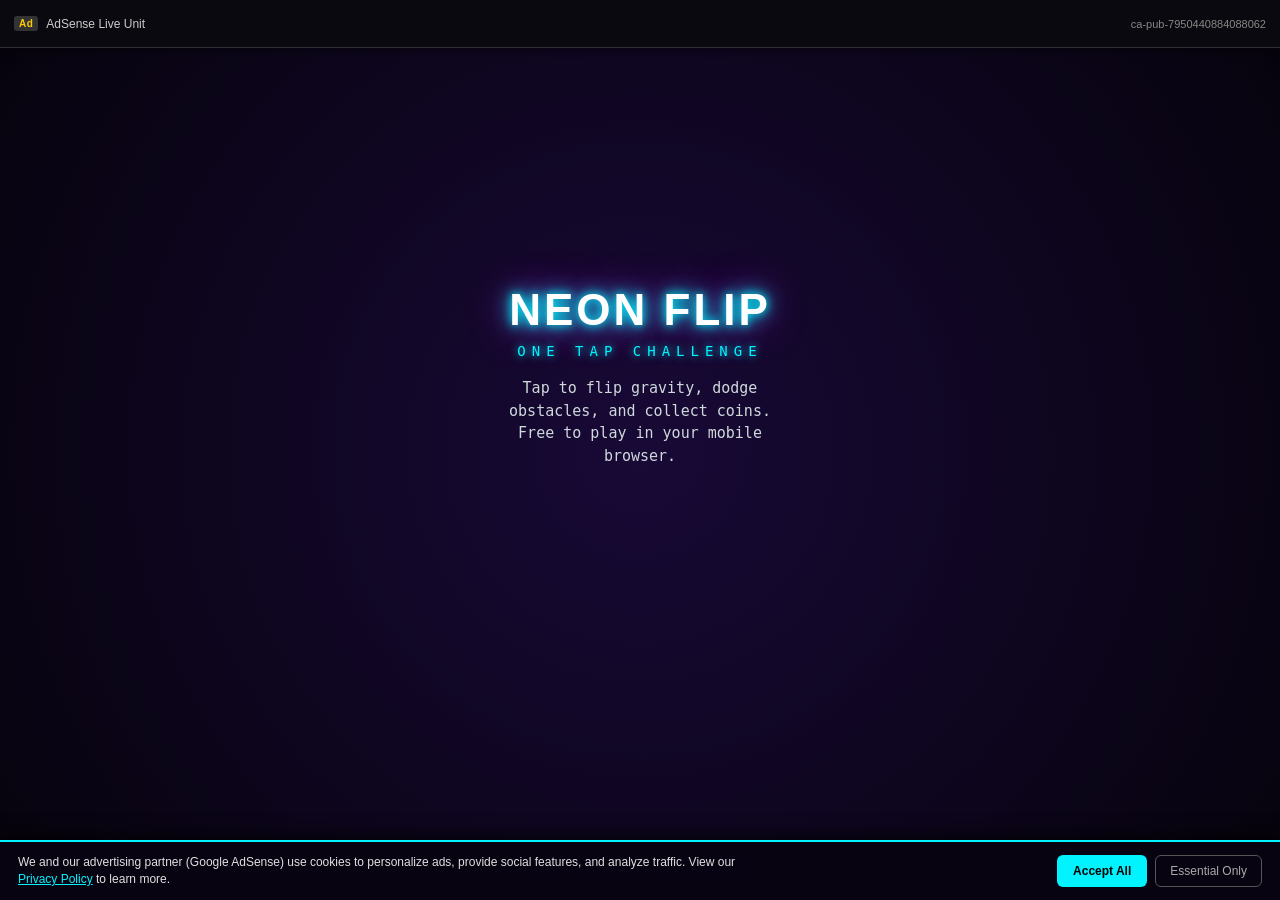
==== commit d779ba3d: "Improve SEO and AdSense readiness Co-authored-by: Copilot <223556219+Copilot@users.noreply.github.co" ====
--- a/index.html
+++ b/index.html
@@ -4,14 +4,130 @@
   <meta charset="UTF-8">
   <meta name="viewport" content="width=device-width, initial-scale=1.0, maximum-scale=1.0, user-scalable=no, viewport-fit=cover">
   <title>NEON FLIP – One Tap Gravity Challenge</title>
-  <meta name="description" content="Addictive one-touch cyberpunk arcade game. Tap to flip gravity, avoid lethal lasers, collect coins, and challenge friends!">
+  <meta name="description" content="Play Neon Flip, a free browser arcade game. Tap or press Space to flip gravity, dodge obstacles, collect coins, and beat your high score on mobile or desktop.">
+  <link rel="canonical" href="https://neon-flip-2.vercel.app/">
+  <meta property="og:type" content="website">
+  <meta property="og:title" content="Neon Flip – One-Tap Gravity Arcade Game">
+  <meta property="og:description" content="Flip gravity, dodge obstacles, collect coins, and beat your high score in this free browser arcade game.">
+  <meta property="og:url" content="https://neon-flip-2.vercel.app/">
+  <meta name="twitter:card" content="summary">
   <meta name="google-adsense-account" content="ca-pub-7950440884088062">
   <meta name="theme-color" content="#06040e">
-
-  <!-- Live Google AdSense Script -->
-  <script async src="https://pagead2.googlesyndication.com/pagead/js/adsbygoogle.js?client=ca-pub-7950440884088062" crossorigin="anonymous"></script>
-
-  <link rel="stylesheet" href="css/style.css">
+  <script type="application/ld+json">
+    {
+      "@context": "https://schema.org",
+      "@type": "VideoGame",
+      "name": "Neon Flip",
+      "url": "https://neon-flip-2.vercel.app/",
+      "description": "A free browser arcade game where players flip gravity to dodge obstacles and collect coins.",
+      "genre": "Arcade",
+      "gamePlatform": "Web browser"
+    }
+  </script>
+
+  <style>
+    :root {
+      --neon-cyan: #00f3ff;
+      --neon-purple: #b026ff;
+      --dark-bg: #06040e;
+      --font-cyber: 'Orbitron', -apple-system, BlinkMacSystemFont, "Segoe UI", Roboto, sans-serif;
+      --font-mono: 'Rajdhani', monospace, sans-serif;
+    }
+    * {
+      box-sizing: border-box;
+      margin: 0;
+      padding: 0;
+      -webkit-tap-highlight-color: transparent;
+    }
+    html, body {
+      width: 100%;
+      height: 100%;
+      overflow: hidden;
+      position: fixed;
+      background-color: var(--dark-bg);
+      color: #fff;
+      font-family: var(--font-cyber);
+    }
+    #game-container {
+      position: relative;
+      display: flex;
+      width: 100%;
+      height: 100%;
+      flex-direction: column;
+      align-items: center;
+      justify-content: center;
+      overflow: hidden;
+      background: radial-gradient(circle at center, #110825 0%, #05030a 100%);
+    }
+    #gameCanvas {
+      position: absolute;
+      top: 0;
+      left: 0;
+      z-index: 1;
+      display: block;
+      width: 100%;
+      height: 100%;
+    }
+    .game-screen {
+      position: absolute;
+      top: 0;
+      left: 0;
+      z-index: 10;
+      display: flex;
+      width: 100%;
+      height: 100%;
+      flex-direction: column;
+      align-items: center;
+      justify-content: space-between;
+      padding: 60px 20px 24px;
+      pointer-events: none;
+    }
+    .interactive-layer { pointer-events: auto; }
+    .hidden { display: none !important; }
+    #splash-screen {
+      background: radial-gradient(circle at center, #180936 0%, #06030c 100%);
+      pointer-events: auto;
+      cursor: pointer;
+    }
+    .splash-content {
+      display: flex;
+      flex-direction: column;
+      align-items: center;
+      margin-top: 25vh;
+    }
+    .neon-logo {
+      color: #fff;
+      font-size: 44px;
+      font-weight: 900;
+      letter-spacing: 3px;
+      text-shadow: 0 0 10px var(--neon-cyan), 0 0 20px var(--neon-cyan), 0 0 40px var(--neon-purple);
+    }
+    .neon-sublogo {
+      margin-top: 8px;
+      color: var(--neon-cyan);
+      font-family: var(--font-mono);
+      font-size: 14px;
+      letter-spacing: 6px;
+      text-shadow: 0 0 8px var(--neon-cyan);
+    }
+    .splash-description {
+      max-width: 290px;
+      margin-top: 18px;
+      color: #cfd8dc;
+      font-family: var(--font-mono);
+      font-size: 15px;
+      line-height: 1.5;
+      text-align: center;
+    }
+    .tap-to-start {
+      margin-top: 40px;
+      color: #fff;
+      font-size: 15px;
+      letter-spacing: 3px;
+    }
+  </style>
+  <link rel="preload" href="css/style.css" as="style" onload="this.onload=null;this.rel='stylesheet'">
+  <noscript><link rel="stylesheet" href="css/style.css"></noscript>
   <style>
     /* Legal Navigation & Cookie Banner Styling */
     .menu-legal-links {
@@ -142,6 +258,7 @@
       <div class="splash-content">
         <h1 class="neon-logo">NEON FLIP</h1>
         <div class="neon-sublogo">ONE TAP CHALLENGE</div>
+        <p class="splash-description">Tap to flip gravity, dodge obstacles, and collect coins. Free to play in your mobile browser.</p>
       </div>
       <div id="splash-tap" class="tap-to-start hidden">TAP SCREEN TO ENTER</div>
     </section>
@@ -156,14 +273,12 @@
              data-ad-format="autorelaxed"
              data-ad-client="ca-pub-7950440884088062"
              data-ad-slot="6304951178"></ins>
-        <script>(adsbygoogle = window.adsbygoogle || []).push({});</script>
         <ins class="adsbygoogle"
              style="display:block"
              data-ad-format="fluid"
              data-ad-layout-key="-6t+ed+2i-1n-4w"
              data-ad-client="ca-pub-7950440884088062"
              data-ad-slot="7618032841"></ins>
-        <script>(adsbygoogle = window.adsbygoogle || []).push({});</script>
       </div>
 
       <!-- Top Stats Bar -->
@@ -286,7 +401,6 @@
                data-ad-format="fluid"
                data-ad-client="ca-pub-7950440884088062"
                data-ad-slot="7697748881"></ins>
-          <script>(adsbygoogle = window.adsbygoogle || []).push({});</script>
           <!-- VELAR -->
           <ins class="adsbygoogle"
                 style="display:block"
@@ -294,7 +408,6 @@
                 data-ad-slot="7650656586"
                 data-ad-format="auto"
                 data-full-width-responsive="true"></ins>
-          <script>(adsbygoogle = window.adsbygoogle || []).push({});</script>
         </div>
 
         <div class="go-actions">
@@ -463,6 +576,42 @@
 
   </div>
 
+  <script>
+    let adsenseLoadPromise;
+
+    window.loadAdsForScreen = function (screenId) {
+      const screen = document.getElementById(screenId);
+      if (!screen) return;
+
+      if (localStorage.getItem('neon_flip_cookie_consent') !== 'accepted') return;
+
+      const adUnits = Array.from(screen.querySelectorAll('ins.adsbygoogle:not([data-ad-requested])'));
+      if (!adUnits.length) return;
+      adUnits.forEach(unit => { unit.dataset.adRequested = 'true'; });
+
+      if (!adsenseLoadPromise) {
+        adsenseLoadPromise = new Promise((resolve, reject) => {
+          const script = document.createElement('script');
+          script.async = true;
+          script.crossOrigin = 'anonymous';
+          script.src = 'https://pagead2.googlesyndication.com/pagead/js/adsbygoogle.js?client=ca-pub-7950440884088062';
+          script.onload = resolve;
+          script.onerror = () => reject(new Error('Google AdSense failed to load'));
+          document.head.appendChild(script);
+        });
+      }
+
+      adsenseLoadPromise.then(() => {
+        window.adsbygoogle = window.adsbygoogle || [];
+        adUnits.forEach(() => window.adsbygoogle.push({}));
+      }, error => {
+        adsenseLoadPromise = null;
+        adUnits.forEach(unit => { delete unit.dataset.adRequested; });
+        console.error(error);
+      });
+    };
+  </script>
+
   <!-- Cookie Consent Logic -->
   <script>
     (function() {
@@ -478,6 +627,10 @@
       function handleConsent(choice) {
         localStorage.setItem(consentKey, choice);
         banner.classList.add('hidden');
+        if (choice === 'accepted' && window.loadAdsForScreen) {
+          const activeScreen = document.querySelector('.game-screen:not(.hidden)');
+          if (activeScreen) window.loadAdsForScreen(activeScreen.id);
+        }
       }
 
       if (acceptBtn) acceptBtn.addEventListener('click', () => handleConsent('accepted'));
--- a/css/style.css
+++ b/css/style.css
@@ -172,6 +172,16 @@
   font-family: var(--font-mono);
 }
 
+.splash-description {
+  max-width: 290px;
+  margin-top: 18px;
+  color: #cfd8dc;
+  font-family: var(--font-mono);
+  font-size: 15px;
+  line-height: 1.5;
+  text-align: center;
+}
+
 .tap-to-start {
   margin-top: 40px;
   font-size: 15px;
--- a/css/style.css
+++ b/css/style.css
@@ -172,6 +172,16 @@
   font-family: var(--font-mono);
 }
 
+.splash-description {
+  max-width: 290px;
+  margin-top: 18px;
+  color: #cfd8dc;
+  font-family: var(--font-mono);
+  font-size: 15px;
+  line-height: 1.5;
+  text-align: center;
+}
+
 .tap-to-start {
   margin-top: 40px;
   font-size: 15px;
